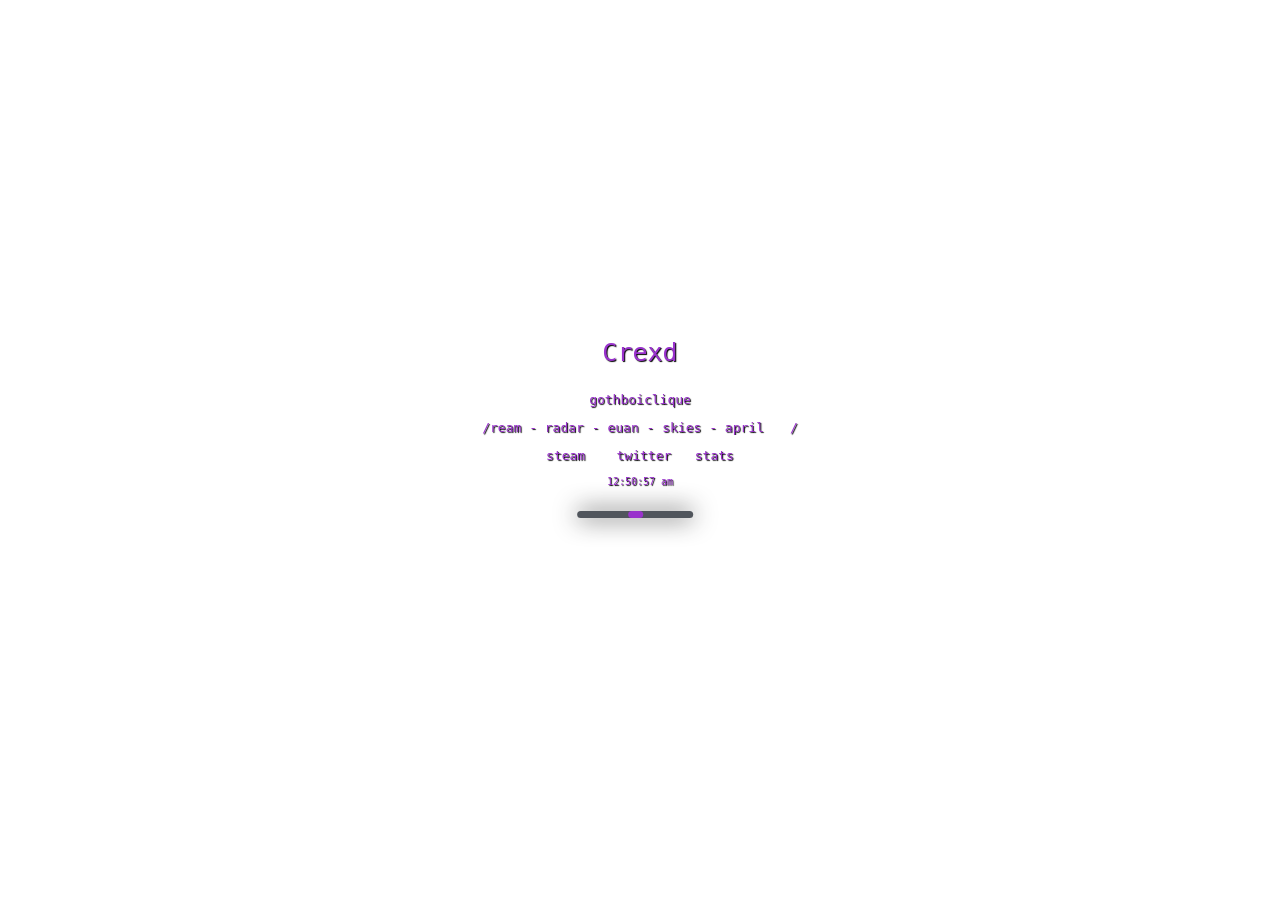
==== index.html @ b3893a52 "asd adda" ====
﻿
<!DOCTYPE HTML>
<html>
    



<head>

		<meta property="fb:app_id" content="1876820972537367">
		<meta property="og:image" content="http://i68.tinypic.com/rr2iwz.png">
		<meta property="og:url" content="http://jasp8r.net">
		<meta property="og:title" content="Crexd">
		<meta property="og:site_name" content="Crexd">
		<meta property="og:description" content="ask me how i'm doin, yeah i'm doing well">


    	<meta charset="utf-16">
        <link rel="stylesheet" href="css\style.css">
		<link rel="stylesheet" href="css\animate.css">
        <script src="js\jquery.js"></script>
        <script src="js\marquee.js"></script>
        <script src="js\main.js"></script>
        <link rel="shortcut icon" href="icon.ico">
		
		
			<script language="JavaScript">
		<!-- 
		var space = " ";
		var speed = "200";
		var pos = 0;
		var msg = " Crexd //";
		function Scroll()
		{
		document.title = msg.substring(pos, msg.length) + space + msg.substring(0,pos);
		pos++;
		if (pos > msg.length) pos = 0;
		window.setTimeout("Scroll()", speed);
		}
		Scroll();
		-->
			</script>
</head>

    <body>
	
	
		
		
	
        <div id="center">
		<div class="animated fadeInDown">
		<pre style="font-size: 25px">Crexd</pre>
		</div>
		<div class="animated fadeIn">
      <pre><center><span class="rainbow">gothboiclique</span></center></pre>
        <pre>/<div id="marquee"></div>/</pre>
		</div>
		<div class="animated fadeInUp">
		<pre><a href="https://steamcommunity.com/id/crexd" "="" target="_blank">steam   </a> <a href="https://twitter.com/Crexdd?lang=en" target="_blank">twitter   </a><a href="https://fortnitetracker.com/profile/xbox/Crexddd" target="_blank">stats</a></pre>
		
		<!--- cursor --->
		
		
	<style>
		.clockStyle {
		font-family: monospace;
		font-size: 10px;
		}
	</style>
	
		<center><div id="clockDisplay" class="clockStyle"></div></center>
		<script>
			function renderTime() {
			var currentTime = new Date();
			var diem = "am";
			var h = currentTime.getHours();
			var m = currentTime.getMinutes();
			var s = currentTime.getSeconds();
			setTimeout('renderTime()',1000);
			if (h == 0) {
				h = 12;
			} else if (h > 12) { 
				h = h - 12;
				diem="pm";
			}
			if (h < 10) {
				h = "0" + h;
			}
			if (m < 10) {
				m = "0" + m;
			}
			if (s < 10) {
				s = "0" + s;
			}
			var myClock = document.getElementById('clockDisplay');
			myClock.textContent = h + ":" + m + ":" + s + " " + diem;
			myClock.innerText = h + ":" + m + ":" + s + " " + diem;
			}
			renderTime();
		</script>
		
		<input id="vol-control" type="range" min="0" max="100" step="1" oninput="SetVolume(this.value)" onchange="SetVolume(this.value)">
		
		</div>																						
        </div>
		
		<video id="video" autoplay="" loop="">
		<source src="media\music.mp4" type="video/mp4">
		</video>
		
		
		
		
		
		<!--Inspect blocker
		<video autoplay loop id="video">
		<source src="media/music.mp4" type="video/mp4">
		<script>
		var audio = document.currentScript.parentElement;
		audio.volume = 0.5;
		</script>
		</video>-->
		
		<!--Inspect blocker-->
	<script language="JavaScript">
		document.onkeypress = function (event) {
			event = (event || window.event);
			if (event.keyCode == 123) {
				return false;
			}
		}
		document.onmousedown = function (event) {
			event = (event || window.event);
			if (event.keyCode == 123) {
				return false;
			}
		}
	document.onkeydown = function (event) {
			event = (event || window.event);
			if (event.keyCode == 123) {
				return false;
			}
		}
	 
	var message="Sorry, right-click has been disabled";
	 
	function clickIE() {if (document.all) {(message);return false;}}
	function clickNS(e) {if
	(document.layers||(document.getElementById&&!document.all)) {
	if (e.which==2||e.which==3) {(message);return false;}}}
	if (document.layers)
	{document.captureEvents(Event.MOUSEDOWN);document.onmousedown=clickNS;}
	else{document.onmouseup=clickNS;document.oncontextmenu=clickIE;}
	document.oncontextmenu=new Function("return false")
	 
	function disableCtrlKeyCombination(e)
	{
	 
	var forbiddenKeys = new Array('a', 'n', 'c', 'x', 'v', 'j' , 'u', 'w', 'i');
	var key;
	var isCtrl;
	if(window.event)
	{
	key = window.event.keyCode;    
	if(window.event.ctrlKey)
	isCtrl = true;
	else
	isCtrl = false;
	}
	else
	{
	key = e.which;    
	if(e.ctrlKey)
	isCtrl = true;
	else
	isCtrl = false;
	}
	if(isCtrl)
	{
	for(i=0; i<forbiddenKeys.length; i++)
	{
	if(forbiddenKeys[i].toLowerCase() == String.fromCharCode(key).toLowerCase())
	{
	return true;
	}
	}
	}
	return true;
	}
	 
		$(window).on('keydown',function(event)
		{
		if(event.keyCode==123)
		{
			return false;
		}
		else if(event.ctrlKey && event.shiftKey && event.keyCode==73)
		{
			return false;  //Prevent from ctrl+shift+i
		}
		else if(event.ctrlKey && event.keyCode==73)
		{
			return false;  //Prevent from ctrl+shift+i
		}
	});
	$(document).on("contextmenu",function(e)
	{
	e.preventDefault();
	});
	 
		$(window).on('keydown',function(event)
		{
		if(event.keyCode==123)
		{
			return false;
		}
		else if(event.ctrlKey && event.shiftKey && event.keyCode==74)
		{
			return false;  //Prevent from ctrl+shift+j
		}
		else if(event.ctrlKey && event.keyCode==74)
		{
			return false;  //Prevent from ctrl+shift+j
		}
	});
	$(document).on("contextmenu",function(e)
	{
	e.preventDefault();
	});
		$(window).on('keydown',function(event)
		{
		if(event.keyCode==123)
		{
			return false;
		}
		else if(event.ctrlKey && event.shiftKey && event.keyCode==73)
		{
			return false;  //Prevent from ctrl+shift+i
		}
		else if(event.ctrlKey && event.keyCode==73)
		{
			return false;  //Prevent from ctrl+shift+i
		}
	});
	$(document).on("contextmenu",function(e)
	{
	e.preventDefault();
	});
	 
		$(window).on('keydown',function(event)
		{
		if(event.keyCode==123)
		{
			return false;
		}
		else if(event.ctrlKey && event.keyCode==70)
		{
			return false;  //Prevent from ctrl+f
		}
		else if(event.ctrlKey && event.keyCode==70)
		{
			return false;  //Prevent from ctrl+f
		}
	});
	$(document).on("contextmenu",function(e)
	{
	e.preventDefault();
	});
	   $(window).on('keydown',function(event)
		{
		if(event.keyCode==123)
		{
			return false;
		}
		else if(event.keyCode==122)
		{
			return false;  //Prevent from f11
		}
		else if(event.keyCode==122)
		{
			return false;  //Prevent from f11
		}
	});
	$(document).on("contextmenu",function(e)
	{
	e.preventDefault();
	});
	</script>
		
		
		
    </body>



</html>
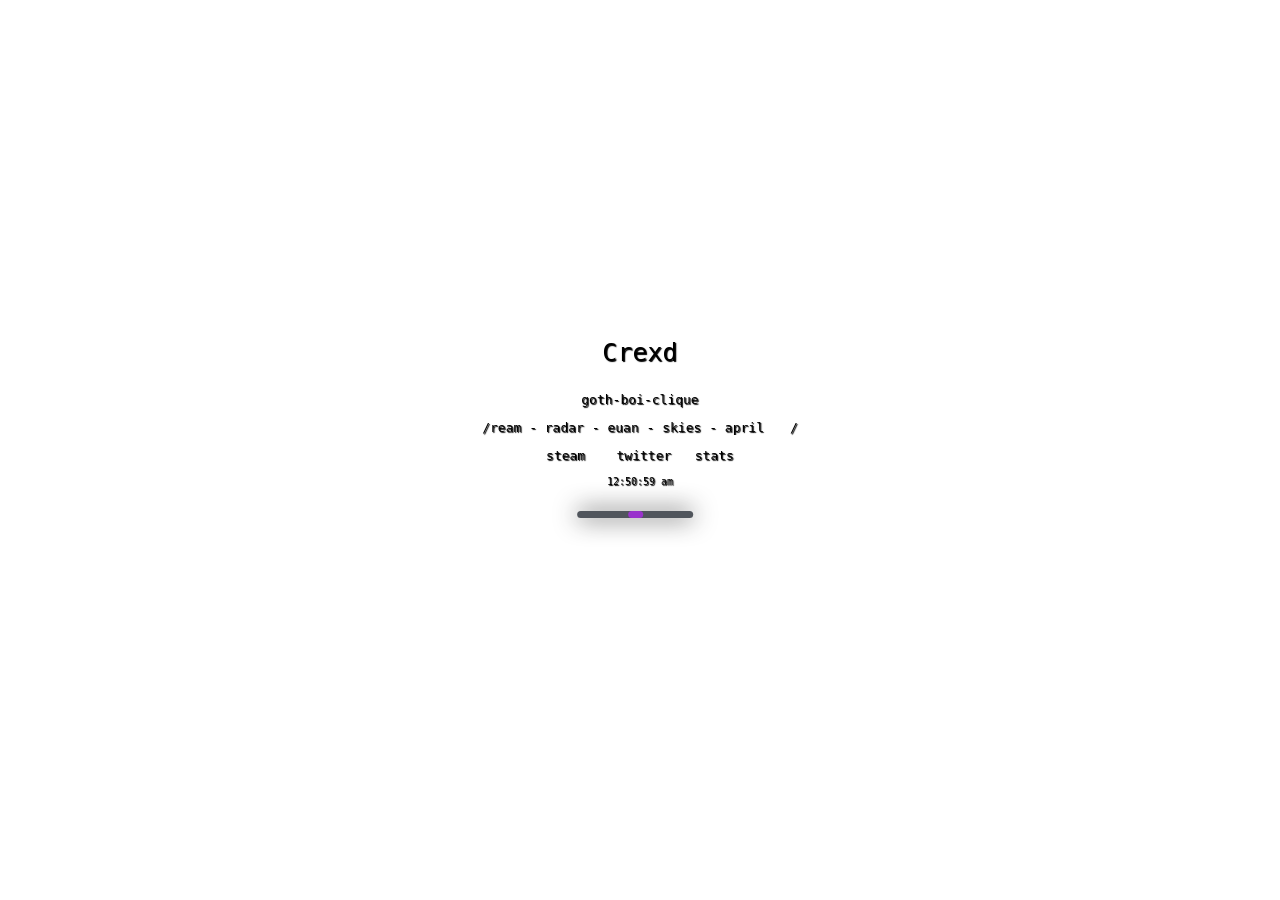
==== commit 464cc033: "aD aDaw" ====
--- a/index.html
+++ b/index.html
@@ -53,7 +53,7 @@
 		<pre style="font-size: 25px">Crexd</pre>
 		</div>
 		<div class="animated fadeIn">
-      <pre><center><span class="rainbow">gothboiclique</span></center></pre>
+      <pre><center><span class="rainbow">goth-boi-clique</span></center></pre>
         <pre>/<div id="marquee"></div>/</pre>
 		</div>
 		<div class="animated fadeInUp">
@@ -105,7 +105,7 @@
 		</div>																						
         </div>
 		
-		<video id="video" autoplay="" loop="">
+		<video id="video" autoplay="1" loop="1">
 		<source src="media\music.mp4" type="video/mp4">
 		</video>
 		
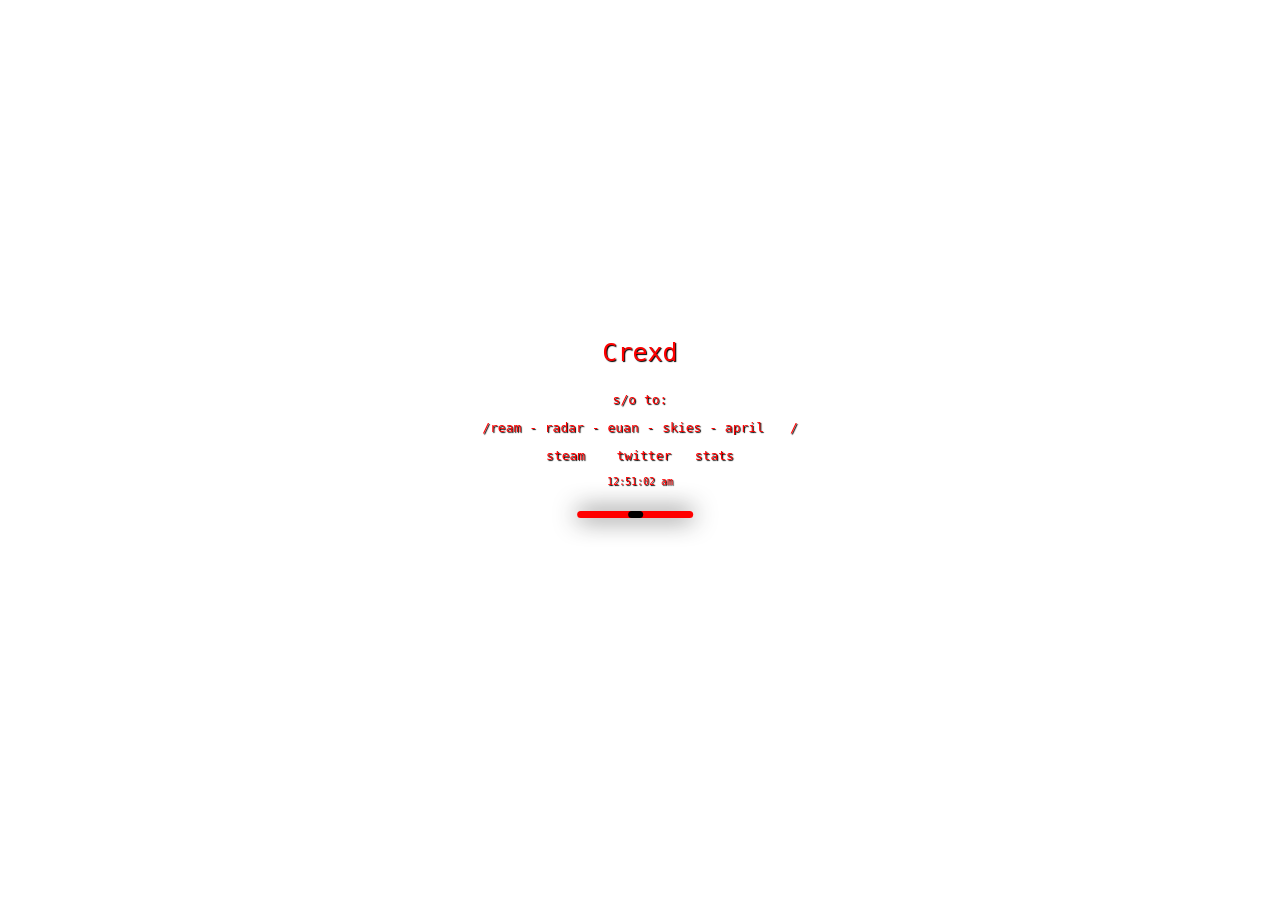
==== commit d2b6cff5: "ggg ggg" ====
--- a/index.html
+++ b/index.html
@@ -9,7 +9,7 @@
 
 		<meta property="fb:app_id" content="1876820972537367">
 		<meta property="og:image" content="http://i68.tinypic.com/rr2iwz.png">
-		<meta property="og:url" content="http://jasp8r.net">
+		<meta property="og:url" content="http://crexd.xyz/">
 		<meta property="og:title" content="Crexd">
 		<meta property="og:site_name" content="Crexd">
 		<meta property="og:description" content="ask me how i'm doin, yeah i'm doing well">
@@ -53,7 +53,7 @@
 		<pre style="font-size: 25px">Crexd</pre>
 		</div>
 		<div class="animated fadeIn">
-      <pre><center><span class="rainbow">goth-boi-clique</span></center></pre>
+      <pre><center><span class="rainbow">s/o to:</span></center></pre>
         <pre>/<div id="marquee"></div>/</pre>
 		</div>
 		<div class="animated fadeInUp">
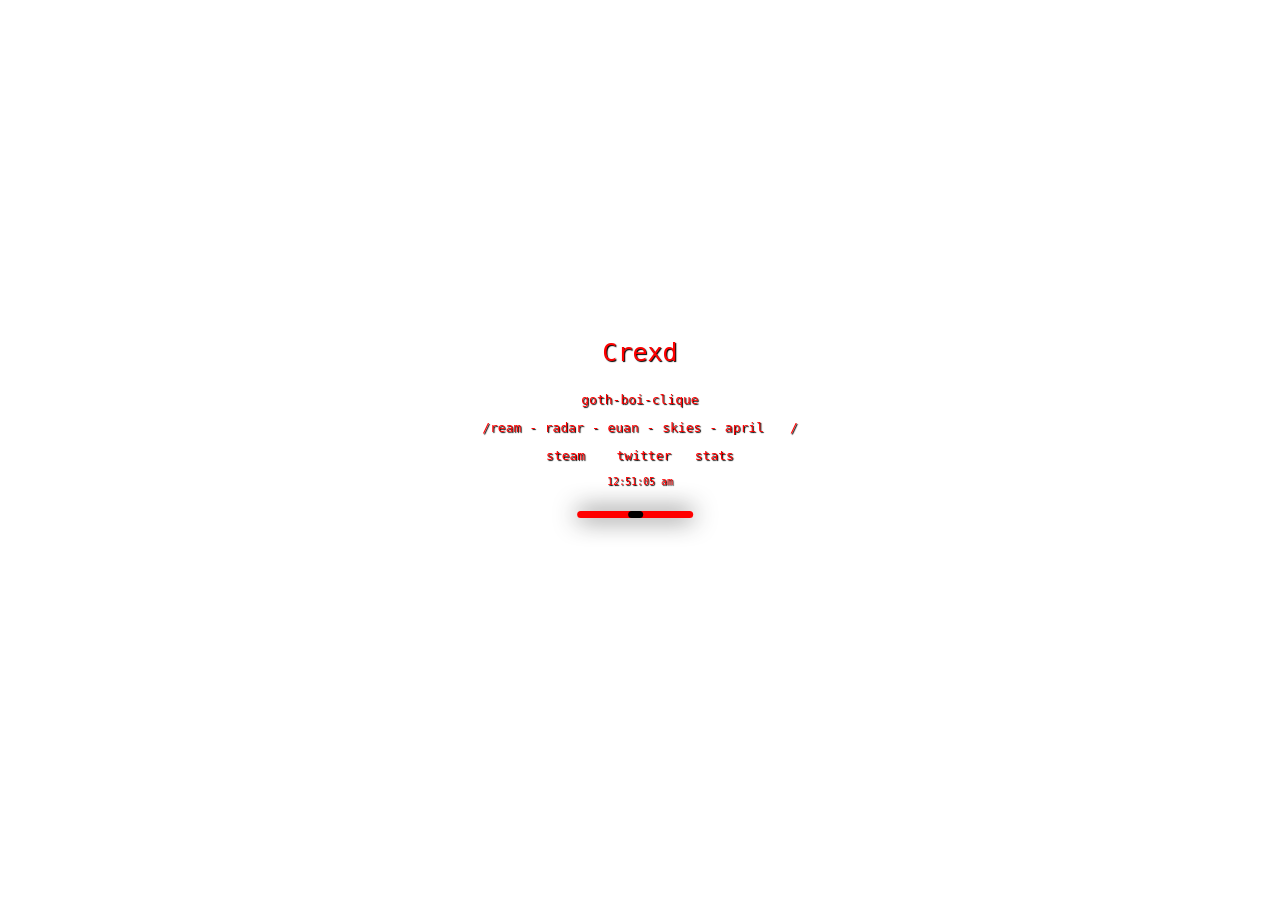
==== commit 3a874bd4: "Revert "ggg" This reverts commit d2b6cff575f7e51789570fc36b1f7bd99852f33d." ====
--- a/index.html
+++ b/index.html
@@ -9,7 +9,7 @@
 
 		<meta property="fb:app_id" content="1876820972537367">
 		<meta property="og:image" content="http://i68.tinypic.com/rr2iwz.png">
-		<meta property="og:url" content="http://crexd.xyz/">
+		<meta property="og:url" content="http://jasp8r.net">
 		<meta property="og:title" content="Crexd">
 		<meta property="og:site_name" content="Crexd">
 		<meta property="og:description" content="ask me how i'm doin, yeah i'm doing well">
@@ -53,7 +53,7 @@
 		<pre style="font-size: 25px">Crexd</pre>
 		</div>
 		<div class="animated fadeIn">
-      <pre><center><span class="rainbow">s/o to:</span></center></pre>
+      <pre><center><span class="rainbow">goth-boi-clique</span></center></pre>
         <pre>/<div id="marquee"></div>/</pre>
 		</div>
 		<div class="animated fadeInUp">
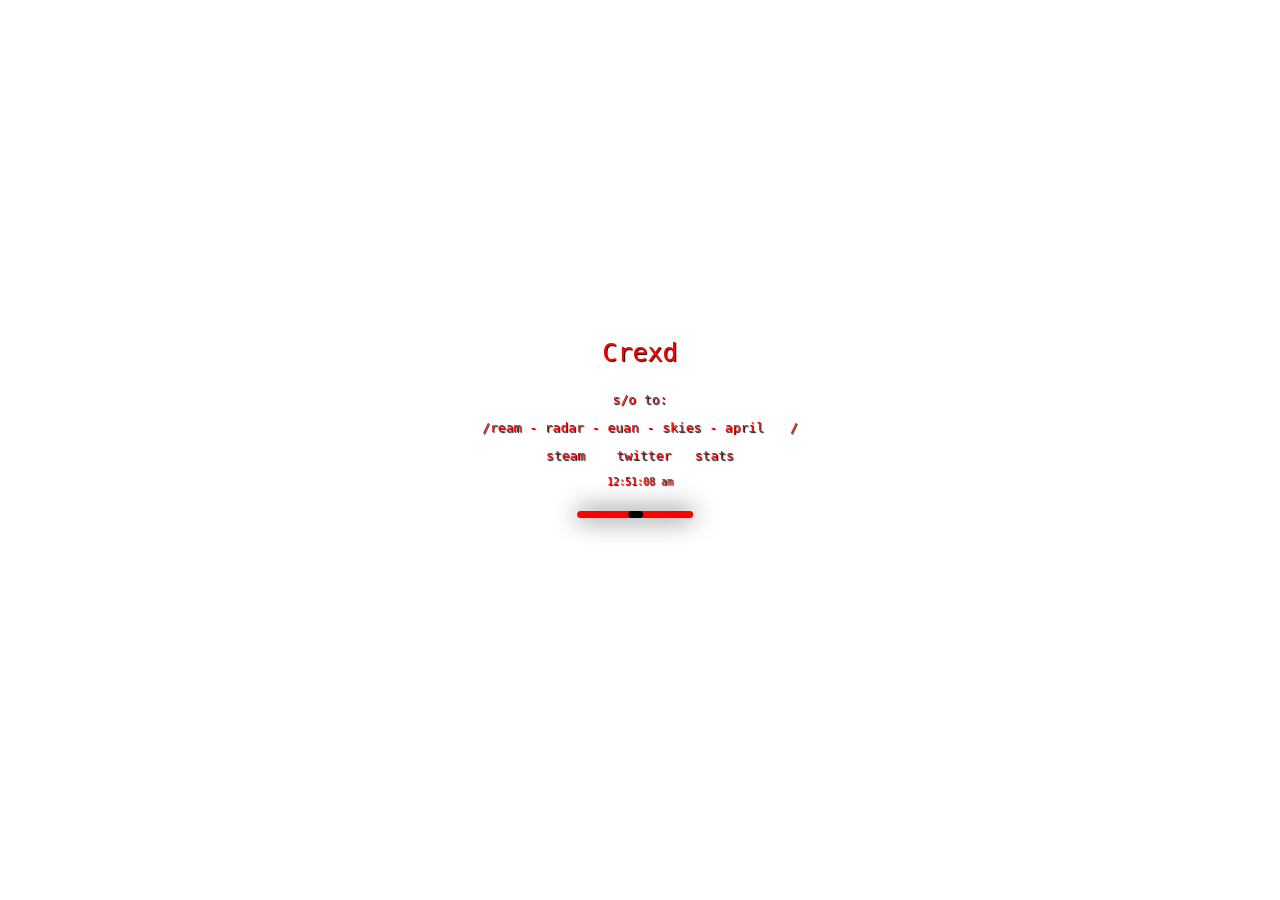
==== commit 5af397a0: "Revert "Revert "ggg"" This reverts commit 3a874bd4cc35f2ead5285d10718410494617f8cd." ====
--- a/index.html
+++ b/index.html
@@ -9,7 +9,7 @@
 
 		<meta property="fb:app_id" content="1876820972537367">
 		<meta property="og:image" content="http://i68.tinypic.com/rr2iwz.png">
-		<meta property="og:url" content="http://jasp8r.net">
+		<meta property="og:url" content="http://crexd.xyz/">
 		<meta property="og:title" content="Crexd">
 		<meta property="og:site_name" content="Crexd">
 		<meta property="og:description" content="ask me how i'm doin, yeah i'm doing well">
@@ -53,7 +53,7 @@
 		<pre style="font-size: 25px">Crexd</pre>
 		</div>
 		<div class="animated fadeIn">
-      <pre><center><span class="rainbow">goth-boi-clique</span></center></pre>
+      <pre><center><span class="rainbow">s/o to:</span></center></pre>
         <pre>/<div id="marquee"></div>/</pre>
 		</div>
 		<div class="animated fadeInUp">
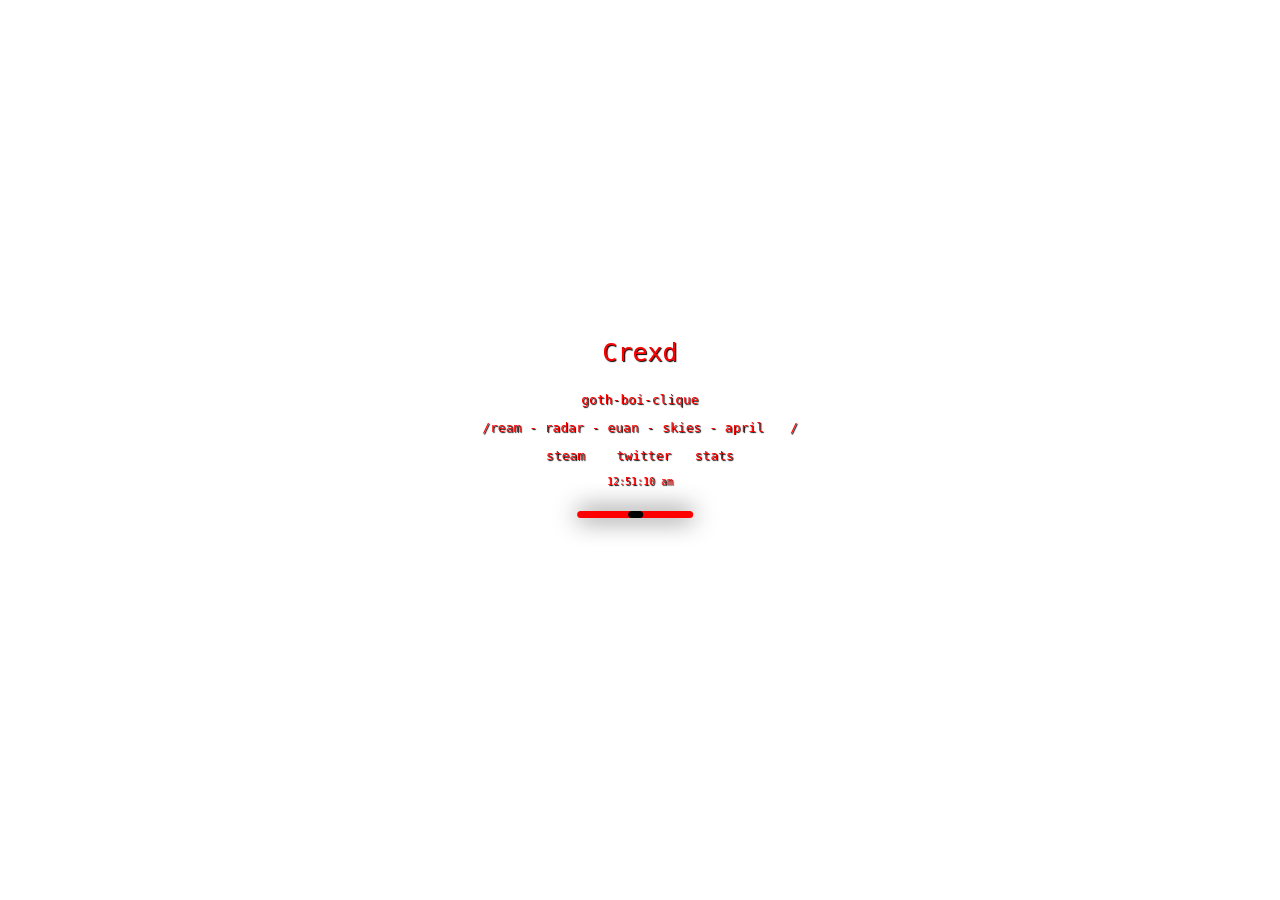
==== commit 385d9cb2: "Revert "Revert "Revert "ggg""" This reverts commit 5af397a0168a11fe6f7364cd20af1e8757a34e9c." ====
--- a/index.html
+++ b/index.html
@@ -9,7 +9,7 @@
 
 		<meta property="fb:app_id" content="1876820972537367">
 		<meta property="og:image" content="http://i68.tinypic.com/rr2iwz.png">
-		<meta property="og:url" content="http://crexd.xyz/">
+		<meta property="og:url" content="http://jasp8r.net">
 		<meta property="og:title" content="Crexd">
 		<meta property="og:site_name" content="Crexd">
 		<meta property="og:description" content="ask me how i'm doin, yeah i'm doing well">
@@ -53,7 +53,7 @@
 		<pre style="font-size: 25px">Crexd</pre>
 		</div>
 		<div class="animated fadeIn">
-      <pre><center><span class="rainbow">s/o to:</span></center></pre>
+      <pre><center><span class="rainbow">goth-boi-clique</span></center></pre>
         <pre>/<div id="marquee"></div>/</pre>
 		</div>
 		<div class="animated fadeInUp">
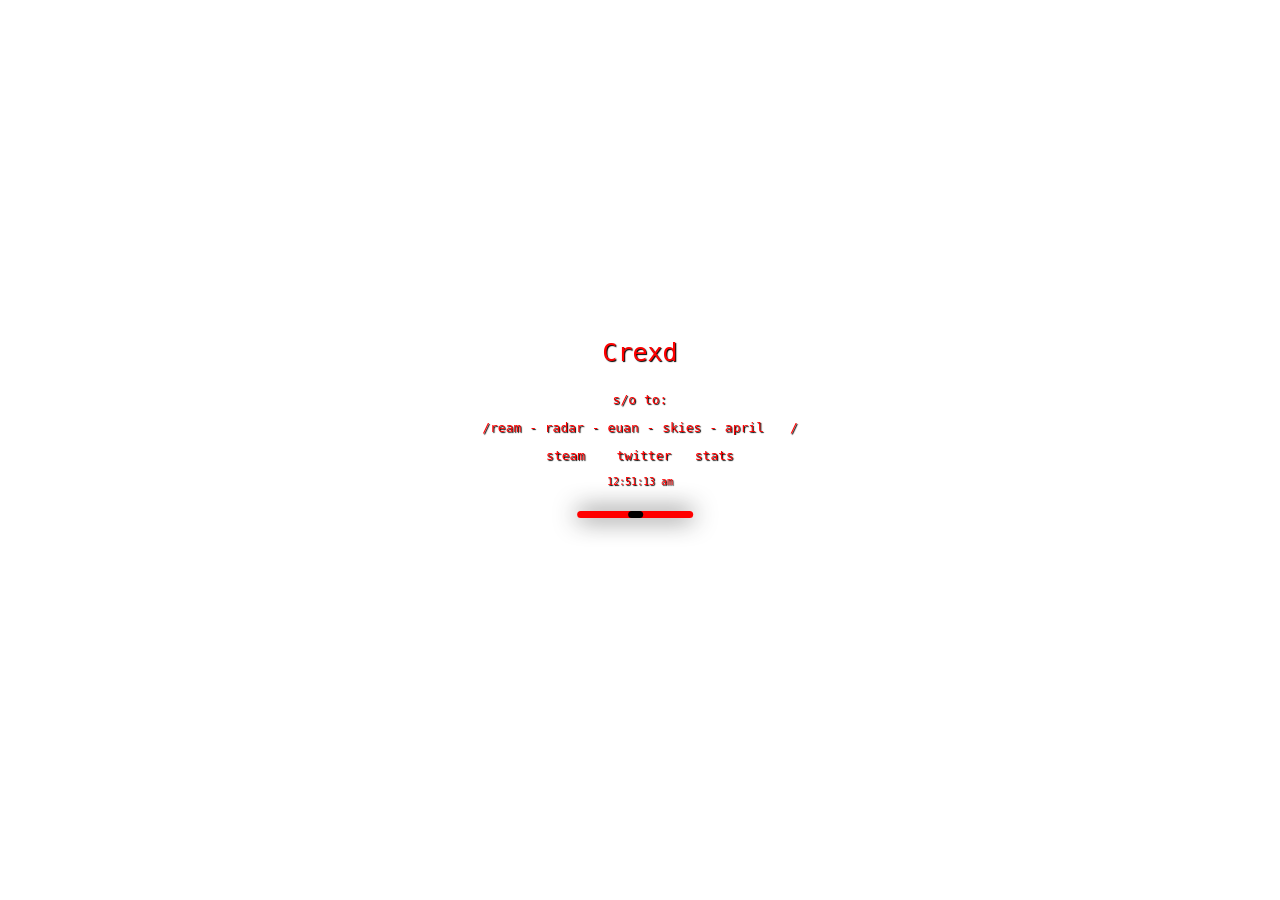
==== commit 42c6b6e3: "dasw awd" ====
--- a/index.html
+++ b/index.html
@@ -53,7 +53,7 @@
 		<pre style="font-size: 25px">Crexd</pre>
 		</div>
 		<div class="animated fadeIn">
-      <pre><center><span class="rainbow">goth-boi-clique</span></center></pre>
+      <pre><center><span class="rainbow">s/o to:</span></center></pre>
         <pre>/<div id="marquee"></div>/</pre>
 		</div>
 		<div class="animated fadeInUp">
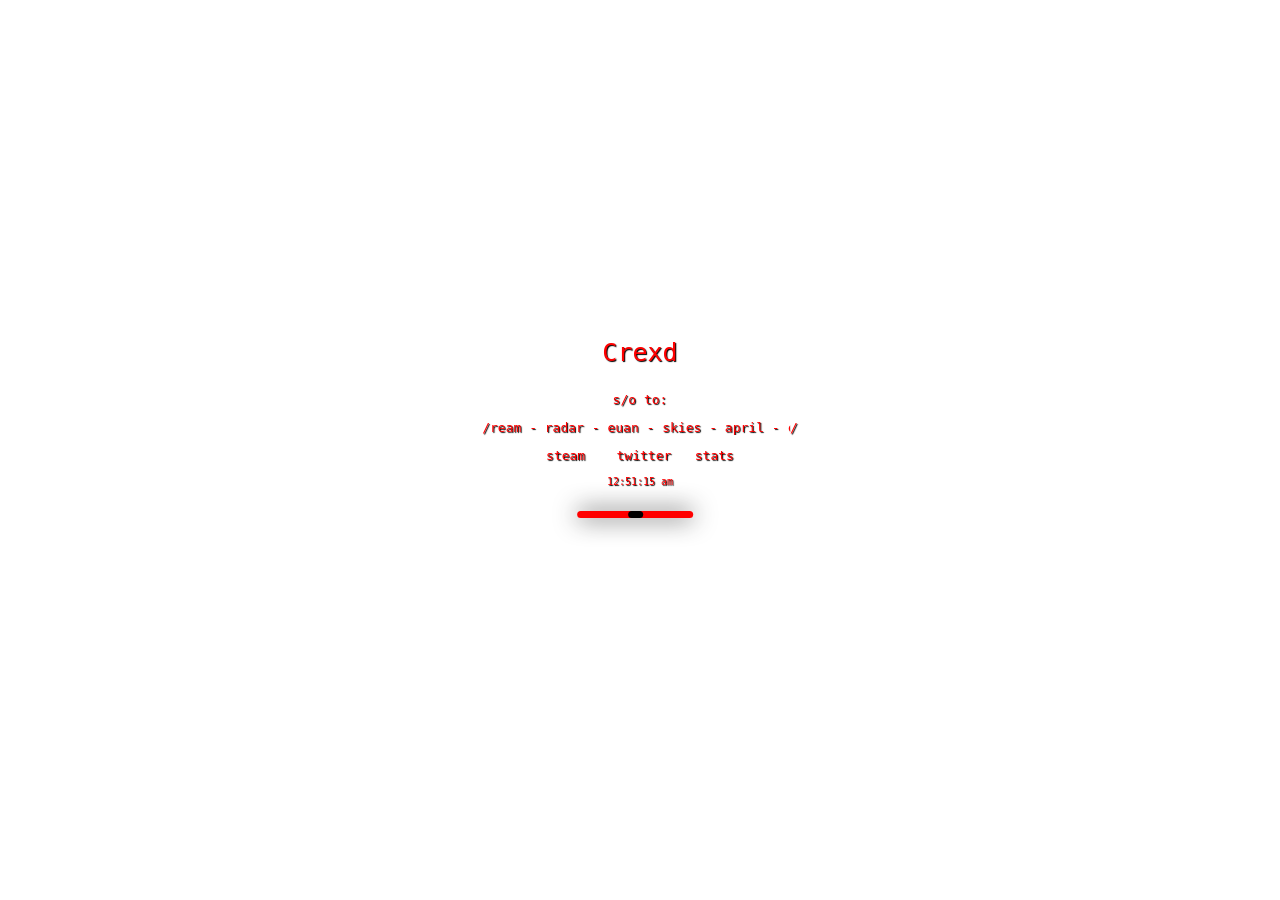
==== commit cf33fa46: "e3rf" ====
--- a/index.html
+++ b/index.html
@@ -57,7 +57,7 @@
         <pre>/<div id="marquee"></div>/</pre>
 		</div>
 		<div class="animated fadeInUp">
-		<pre><a href="https://steamcommunity.com/id/crexd" "="" target="_blank">steam   </a> <a href="https://twitter.com/Crexdd?lang=en" target="_blank">twitter   </a><a href="https://fortnitetracker.com/profile/xbox/Crexddd" target="_blank">stats</a></pre>
+		<pre><a href="https://steamcommunity.com/id/crexd" "="" target="_blank">steam   </a> <a href="https://twitter.com/Crexdd?lang=en" target="_blank">twitter   </a><a href="https://fortnitetracker.com/profile/xbox/Crexd" target="_blank">stats</a></pre>
 		
 		<!--- cursor --->
 		
